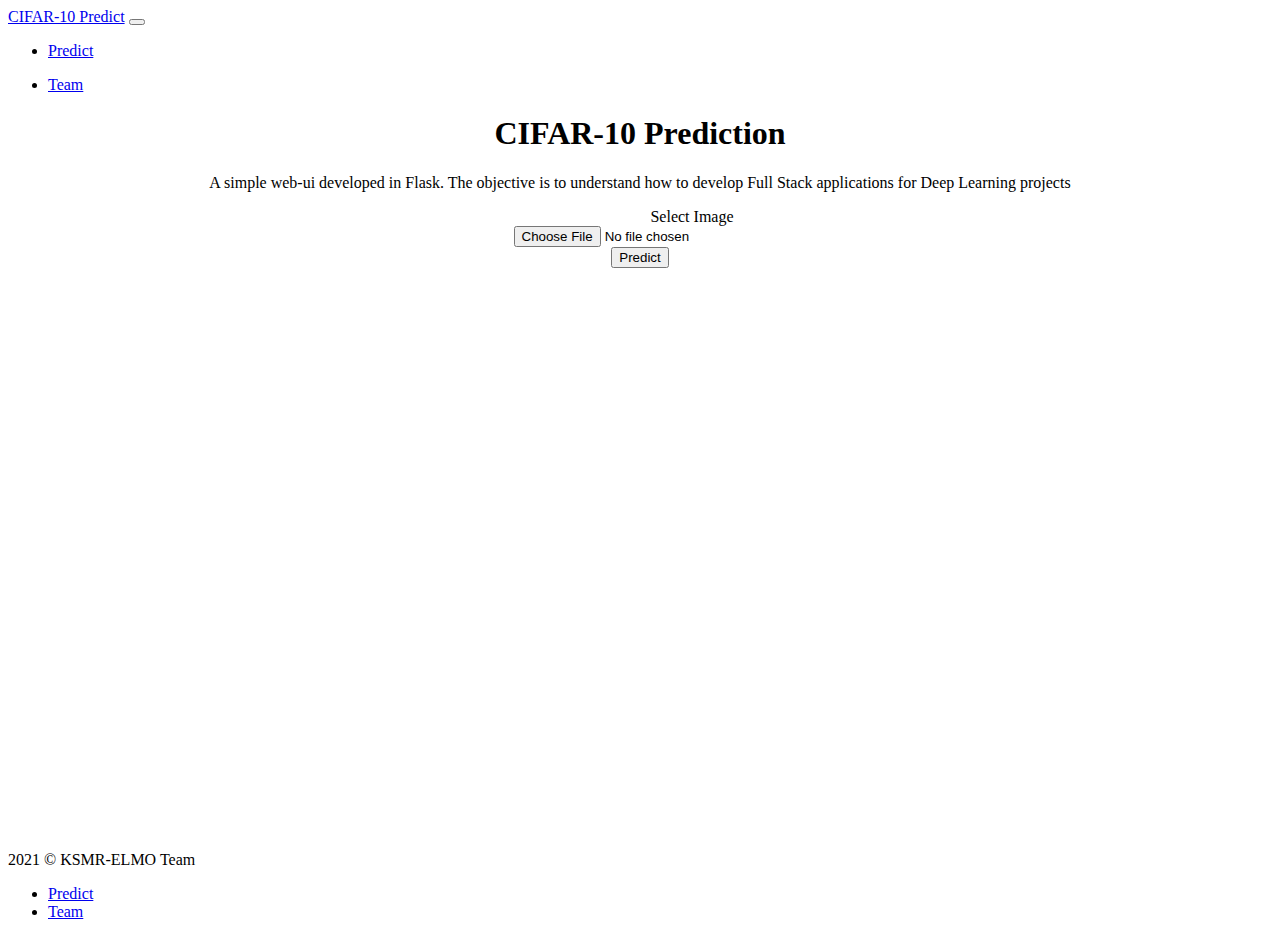
==== app/templates/index.html @ 4555debd "Define index html page" ====
<!DOCTYPE html>
<html lang="en">

    <head>
        <meta charset="UTF-8" />
        <meta http-equiv="X-UA-Compatible" content="IE=edge" />
        <meta name="viewport" content="width=device-width, initial-scale=1.0" />
        <link rel="preconnect" href="https://fonts.googleapis.com">
        <link rel="preconnect" href="https://fonts.gstatic.com" crossorigin>
        <link
            href="https://fonts.googleapis.com/css2?family=Open+Sans:ital,wght@0,300;0,400;0,500;0,600;0,700;1,300;1,400;1,500;1,600;1,700&display=swap"
            rel="stylesheet">
        <link href="https://cdn.jsdelivr.net/npm/bootstrap@5.1.1/dist/css/bootstrap.min.css" rel="stylesheet"
            integrity="sha384-F3w7mX95PdgyTmZZMECAngseQB83DfGTowi0iMjiWaeVhAn4FJkqJByhZMI3AhiU"
            crossorigin="anonymous" />
        <link href="static/main.css" rel="stylesheet" />
        <title>CIFAR-10 Predict</title>
    </head>

    <body>
        <nav class="navbar navbar-expand-lg navbar-dark bg-dark">
            <div class="container">
                <a class="navbar-brand" href="#">CIFAR-10 Predict</a>
                <button class="navbar-toggler" type="button" data-bs-toggle="collapse" data-bs-target="#navbarText"
                    aria-controls="navbarText" aria-expanded="false" aria-label="Toggle navigation">
                    <span class="navbar-toggler-icon"></span>
                </button>
                <div class="collapse navbar-collapse" id="navbarText">
                    <ul class="navbar-nav me-auto mb-2 mb-lg-0">
                        <li class="nav-item">
                            <a class="nav-link active" aria-current="page" href="/">Predict</a>
                        </li>
                    </ul>
                    <ul class="navbar-nav">
                        <li class="nav-item">
                            <a class="nav-link" href="/team">Team</a>
                        </li>
                    </ul>
                </div>
            </div>
        </nav>
        <main style="min-height:80vh">
            <div class="container">
                <div class="row">
                    <div class="col-md-3"></div>
                    <div class="col-md-6 content" style="text-align: center;">

                        <h1 class="title">CIFAR-10 Prediction</h1>
                        <p class="explain">A simple web-ui developed in Flask. The objective is to understand how to
                            develop Full Stack applications for Deep Learning projects</p>

                        <form method="post" class="align-items-center" enctype="multipart/form-data" id="myform">
                            <div class="row mb-4 g-3 align-items-center">
                                <div class="col-auto">
                                    <label class="form-label" style="margin-left: 6.5em;" for="imgInp">Select
                                        Image</label>
                                </div>
                                <div class="col-auto">
                                    <input type="file" class="form-control" id="imgInp" name="file" required>
                                </div>
                            </div>
                            <button type="submit" class="btn btn-success" id="btnSubmit">Predict</button>
                        </form>
                        <div style="margin-top: 6em;">
                            <img alt="Uploaded image" src="#" id="blah" height="192" width="192"
                                style="visibility: hidden;">
                            <div style="margin-top: 1em;">
                                <span id="confidence" class="output"></span>
                            </div>
                            <div>
                                <span id="class" class="output"></span>
                            </div>
                        </div>

                    </div>
                    <div class="col-md-3"></div>

                </div>
            </div>
        </main>
        <div class="container">

            <footer class="d-flex flex-wrap justify-content-between align-items-center py-3 my-4 border-top">
                <p class="col-md-4 mb-0 text-muted">2021 &copy; KSMR-ELMO Team</p>

                <ul class="nav col-md-4 justify-content-end">
                    <li class="nav-item active"><a href="/" class="nav-link px-2 text-muted">Predict</a></li>
                    <li class="nav-item"><a href="/team" class="nav-link px-2 text-muted">Team</a></li>
                </ul>
            </footer>

        </div>
        <script src="https//cdn.jsdelivr.net/npm/@popperjs/core@2.9.3/dist/umd/popper.min.js"
            integrity="sha384-W8fXfP3gkOKtndU4JGtKDvXbO53Wy8SZCQHczT5FMiiqmQfUpWbYdTil/SxwZgAN"
            crossorigin="anonymous"></script>
        <script src="https://cdn.jsdelivr.net/npm/bootstrap@5.1.1/dist/js/bootstrap.min.js"
            integrity="sha384-skAcpIdS7UcVUC05LJ9Dxay8AXcDYfBJqt1CJ85S/CFujBsIzCIv+l9liuYLaMQ/"
            crossorigin="anonymous"></script>

        <script>
            imgInp.onchange = evt => {
                const [file] = imgInp.files
                console.log(imgInp.files)
                if (file) {
                    blah.src = URL.createObjectURL(file)
                    if (blah.style.visibility === 'hidden') {
                        blah.style.visibility = 'visible';
                    }
                }
            }
        </script>

        <script src="//ajax.googleapis.com/ajax/libs/jquery/2.0.3/jquery.min.js"></script>

        <script type="text/javascript">
            $(document).ready(function () {
                $("#btnSubmit").click(function (event) {
                    event.preventDefault();
                    var form = $('#myform')[0];
                    console.log(form);
                    var data = new FormData(form);
                    $("#btnSubmit").prop("disabled", true);
                    console.log("Jere");
                    $.ajax({
                        type: "POST",
                        enctype: 'multipart/form-data',
                        url: "/predict",
                        data: data,
                        processData: false,
                        contentType: false,
                        cache: false,
                        timeout: 800000,
                        success: function (data) {
                            if (data.error) {
                                alert(data.error);
                                $("#btnSubmit").prop("disabled", false);
                            } else {
                                $("#confidence").text("Confidence Score: " + data.score + "%");
                                $("#class").text("Predicted Class: " + data.class);
                                console.log("SUCCESS : ", data);
                                $("#btnSubmit").prop("disabled", false);
                            }
                        },
                        error: function (e) {
                            console.log("ERROR : ", e);
                            $("#btnSubmit").prop("disabled", false);

                        }
                    });
                });
            });

        </script>
    </body>

</html>
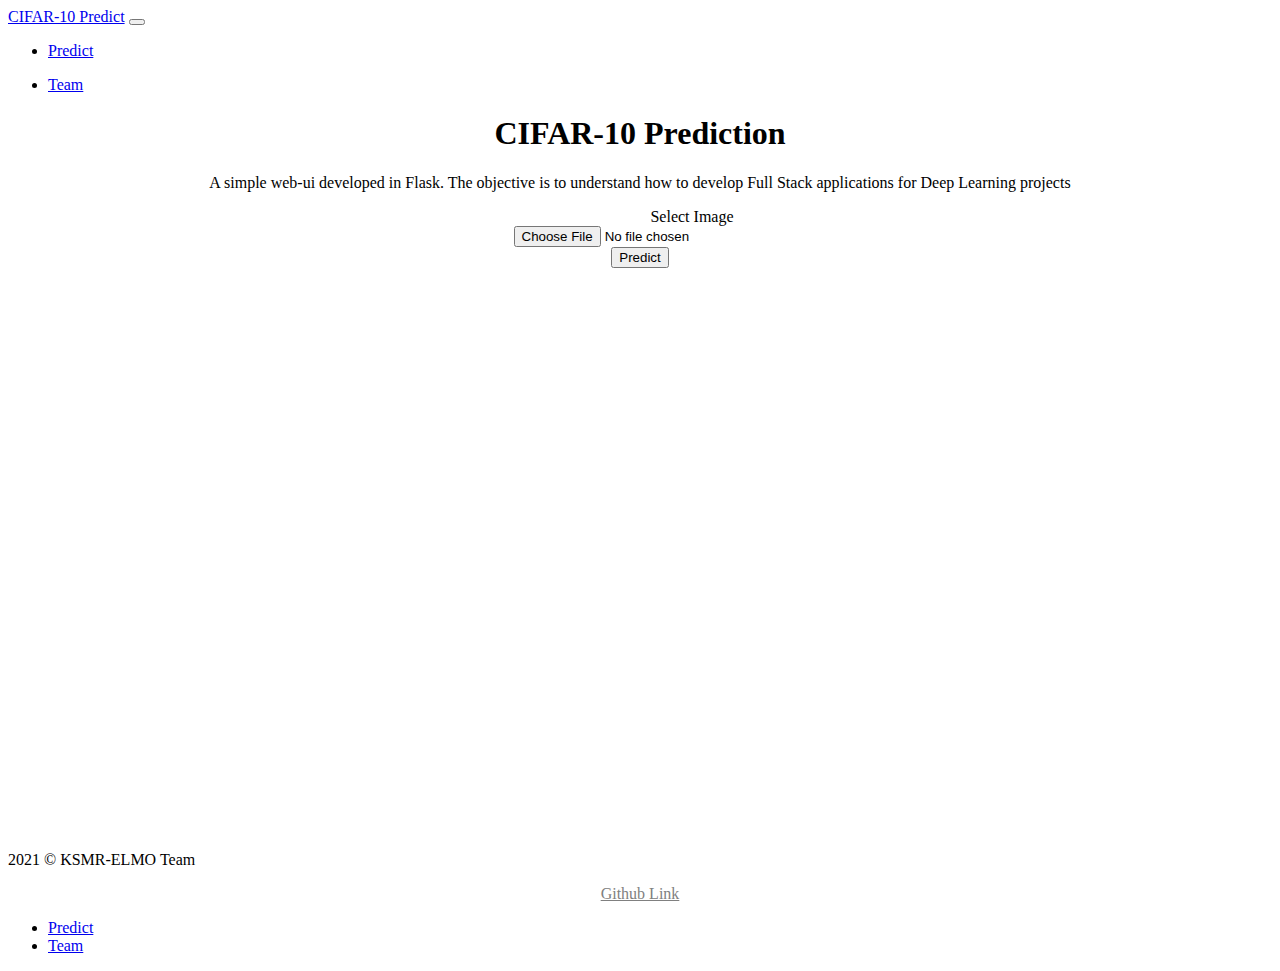
==== commit 21884ccd: "Add Github Link in HTML pages" ====
--- a/app/templates/index.html
+++ b/app/templates/index.html
@@ -82,7 +82,10 @@
 
             <footer class="d-flex flex-wrap justify-content-between align-items-center py-3 my-4 border-top">
                 <p class="col-md-4 mb-0 text-muted">2021 &copy; KSMR-ELMO Team</p>
-
+                <p class="col-md-4 mb-0 text-muted" style="text-align: center;"><a
+                    href="https://github.com/ELMO-KSMR/flask-pytorch-intro" target="_blank"
+                    style="color: grey;">Github
+                    Link</a></p>
                 <ul class="nav col-md-4 justify-content-end">
                     <li class="nav-item active"><a href="/" class="nav-link px-2 text-muted">Predict</a></li>
                     <li class="nav-item"><a href="/team" class="nav-link px-2 text-muted">Team</a></li>
